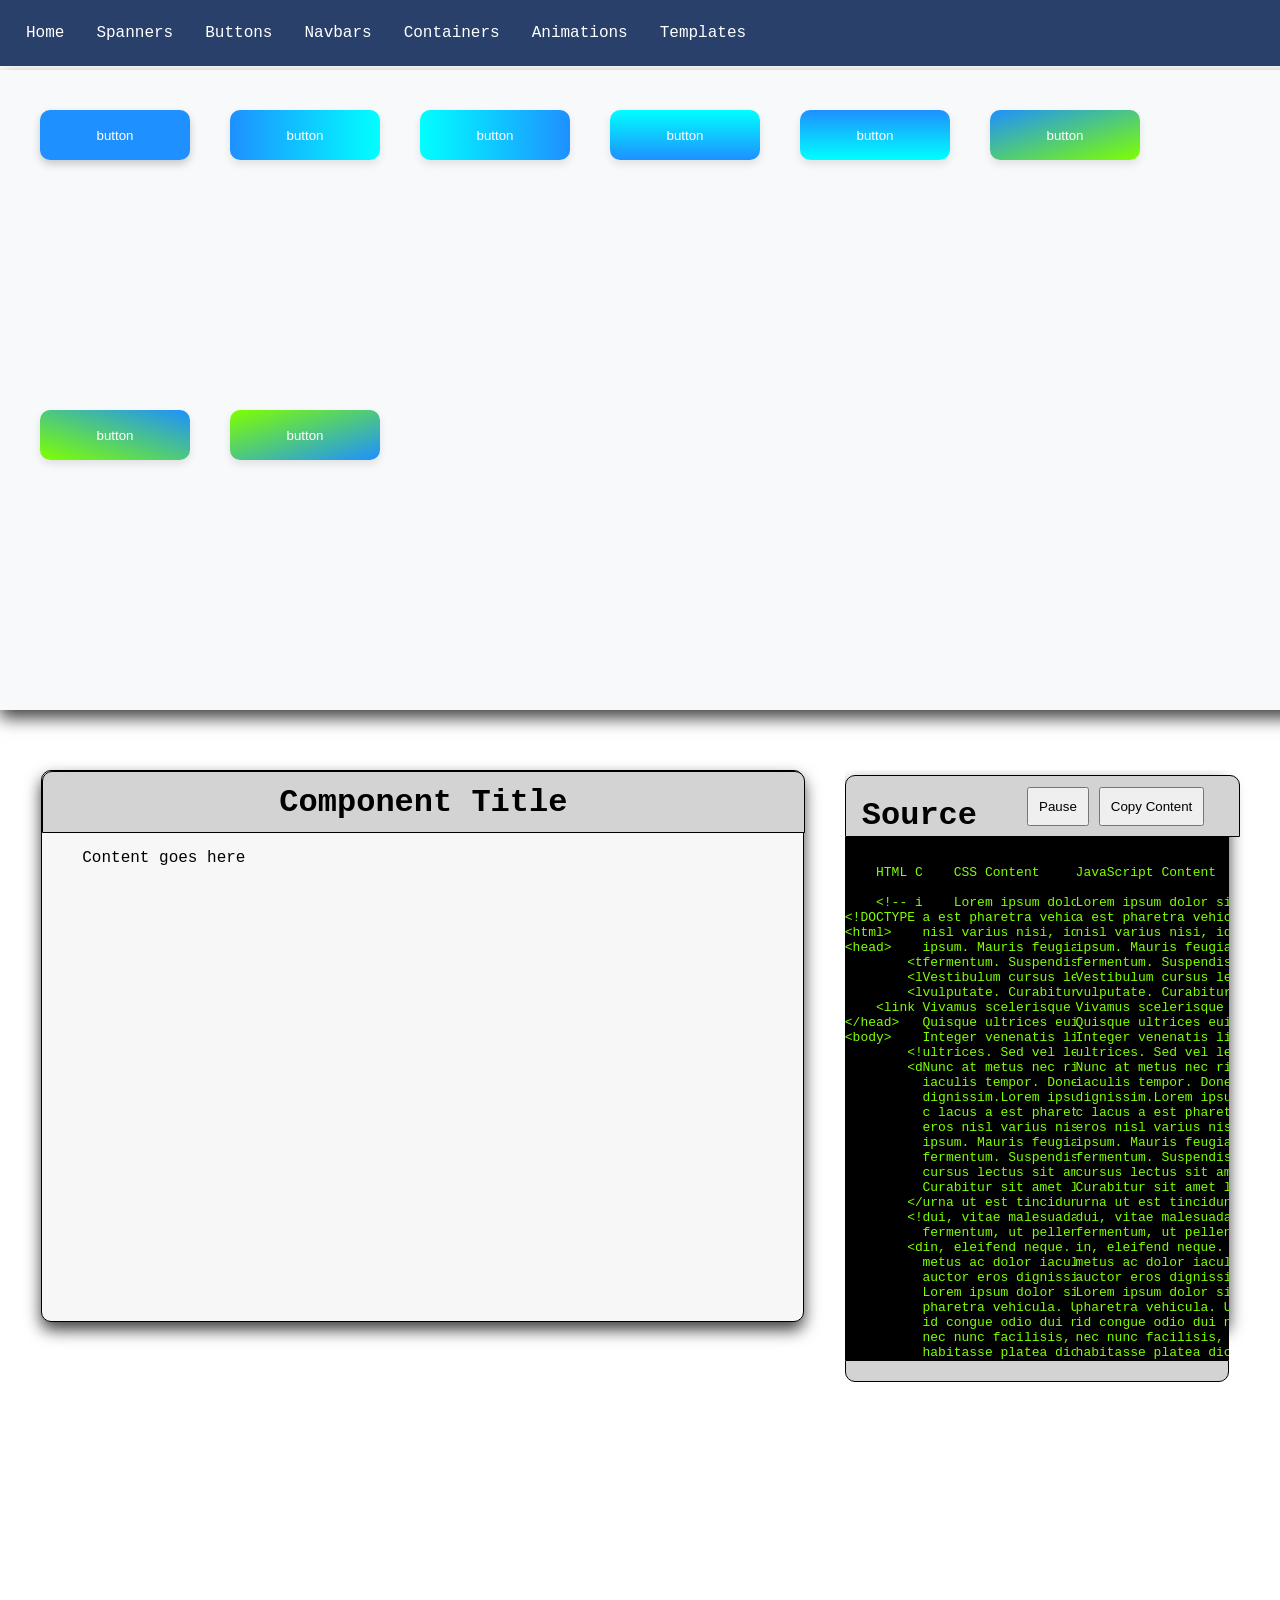
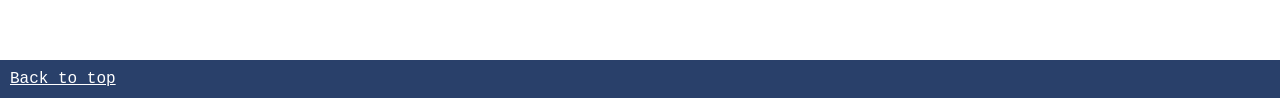
==== buttons.html @ e14152d3 "added buttons content" ====
<!DOCTYPE html>
<html>
<head>
	<title>Circles Grid</title>
	<link rel="stylesheet" type="text/css" href="grid.css">
	<link rel="stylesheet" type="text/css" href="navbar.css">
    <link rel="stylesheet" type="text/css" href="codestyles.css">
	<link rel="stylesheet" type="text/css" href="index.css">
    <link rel="stylesheet" type="text/css" href="button.css">

</head>
<body>
<!-- index.html -->
<script>
    document.addEventListener('DOMContentLoaded', function () {
        // Fetch and insert the index content
        fetch('index.html')
            .then(response => response.text())
            .then(index => {
                document.body.innerHTML = index;
                
                // Additional logic or content specific to this page
                var componentContainer = document.getElementById('component-container');
                if (componentContainer) {
                    componentContainer.innerHTML = '<button id="basic">button</button> <button id="gradientR">button</button> <button id="gradientL">button</button> <button id="gradientT">button</button><button id="gradientB">button</button>  <button id="gradientBR">button</button>  <button id="gradientBL">button</button>  <button id="gradientTL">button</button>';
                } else {
                    console.error('Element with id="component-container" not found.');
                }
            })
            .catch(error => console.error('Error fetching template:', error));
    });
</script>

<script src="grid.js"></script>
<script src="slides.js"></script>
</body>
</html>
---- grid.css ----
/* grid.css */
/* Resetting default margin and padding for the body */


/* Styling for the grid container */
/* grid.css */
#grid {
    display: flex;
    flex-wrap: wrap;
    max-width: 1100vh; /* Set the maximum width to the width of the viewable page */
    max-height: 240px;
    background-color: white;
    margin: 0 auto; /* Center the grid container horizontally */
	overflow: hidden; /* Hide content that overflows the grid */


}


/* Styling for each square */
.square {
	width: 24px; /* You can adjust the width of each square */
	height: 24px; /* You can adjust the height of each square */
	background-color: #007bff;
	margin: 0;
	padding: 0;
	box-sizing: border-box;
	background-origin: border-box;
	background-clip: border-box;
	transition: background-color 0.5s;
	border: none;
	border-radius: 50%;
}

/* Styling for glowing effect */
.square.glowing {
	background-color: #80bc02;
	border: none;
}
#body-container{
	background-color: white;
	width: 100%;
    height: 100vh; /* You can adjust the height as needed */
	display: flex;
    flex-direction: row;
	overflow: hidden; /* Prevent overflow */
	margin-top: 50px;

}
---- navbar.css ----
body {
    margin: 0;
    font-family: 'Arial', sans-serif;
}

.navbar {
    position: fixed;
    top: 0;
    width: 100%;
    background-color: #29406a;
    overflow: hidden;
    padding: 10px;
    z-index: 1000; /* Set a high z-index value to ensure it stays above other elements */
}
.footer {

    width: 100%;
    background-color: #29406a;
    overflow: hidden;
    padding: 10px;
    color:white;
}
a{
    color:white;

}


.navbar a {
    float: left;
    display: block;
    color: white;
    text-align: center;
    padding: 14px 16px;
    text-decoration: none;
    
    
}

.navbar a:hover {
    background-color: #ddd;
    color: #29406a;
}

/* Responsive Styles */
@media screen and (max-width: 600px) {
    .navbar a {
        padding: 10px; /* Adjusted padding for smaller screens */
        font-size: 14px; /* Adjusted font size for smaller screens */
    }
}
---- codestyles.css ----
xmr{
    color: #007bff;
}

xmp{
    color: chartreuse;
}

#two-thirds {
	display: flex;
	background-color: white;
	width: 66%;
	height: 100%;
	justify-content: center;
	align-items: flex-start; /* Align child content at the top */
    margin-top: 10px;
  }
  


#one-third {
	
	position: relative;
	overflow: hidden;
	width: 33.33%;
	float: left;
	background-color: white;
	align-items: center;
    margin-top: 10px;
  }
  
  #one-third-content {
/*	background-color: rgb(248, 247, 247);*/
background-color: white;
	width: 90%;
	height:550px;
	margin-top: 5px;
	align-items: left;
	box-shadow: 0px 8px 16px 0px rgba(0,0,0,0.75);
    border-radius: 10px;
  }

  #one-thirds-content-nav {
    height: 60px;
	width: 94%;
    background-color: lightgrey;
    border-top-left-radius: 10px;
    border-top-right-radius: 10px;
    display: flex;
    align-items: left;
    border: 1px solid black; /* 1px black solid border */
    padding: 0 1rem; /* Adjusted padding for spacing at the start and end */
}
#controls{
    padding-left: 50px;
    background-color: blue;

}

  
.slide {
    display: flex;
    flex-wrap: wrap; /* Allow content to wrap to a new line */
    justify-content: flex-start;
    overflow-x: hidden; /* Hide horizontal scrollbar */
    overflow-y: auto; /* Show vertical scrollbar when content overflows vertically */
}
#slide1 {
    width: 100%; /* Set the width to 100% */
}


#slide-container {
    background-color: black;
    display: flex;
    justify-content: flex-start;
    
    overflow: hidden;
    white-space: nowrap;
    text-overflow: ellipsis;
    height: 95%;
    width: 100%;
    overflow-y: auto; /* Add a vertical scrollbar if content overflows vertically */

}
#slide-footer{
    background-color: lightgray;
    height: 20px;
    border-bottom-right-radius: 10px;
    border-bottom-left-radius: 10px;
    border: 1px solid black; /* 1px black solid border */



}

  

#two-thirds-content{
	background-color: rgb(248, 247, 247);
	width: 90%;
	height: 90%;
	border-radius: 10px;
	height:550px;
	box-shadow: 0px 8px 16px 0px rgba(0,0,0,0.75);
	border: 1px solid black; /* 1px black solid border */
	


} 
#two-thirds-content-nav {
	height: 60px;
	width: 100%;
	background-color: lightgrey;
	border-top-left-radius: 10px;
	border-top-right-radius: 10px;
	display: flex;
	justify-content: center;
	align-items: center;
	border: 1px solid black; /* 1px black solid border */

  }
  #controls {
	display: flex;
	justify-content: center;
	align-items: center;
	background-color: lightgray;
	gap: 10px; /* Adjust the value based on the space you want between child elements */
  }
  
  #controls button {
	/* Add any additional styling for the buttons here */
	padding: 10px;
  }
---- index.css ----
body{
    margin: 0;
	padding: 0;
    font-family: 'Consolas', monospace; 

}
#component-container {
    background-color: #f8f9fa;
    height: 600px;
    width: 100%;
    margin-top: 70px;
    padding: 20px;
    box-shadow: 0px 8px 16px 0px rgba(0, 0, 0, 0.75);
    display: flex;
    flex-wrap: wrap; /* Allow content to wrap to the next row */
    justify-content: flex-start; /* Align content to the start of the row */
}



#component-preview {
    width: 250px;
    height: 300px;
    background-color: white;
    display: flex;
    flex-direction: column;
    justify-content: center;
    align-items: center;
    border: 1px solid black; /* 1px black solid border */
    padding: 10px;


}



#component-preview-content{
    background-color: #f8f9fa;
    width: 100;
    padding: 10px;

}
---- button.css ----
#basic{
    width: 150px;
    height:50px;
    border-radius: 10px;
    margin: 20px;
    background-color: dodgerblue;
    color: white;
    border: none;
    box-shadow: 0px 4px 8px rgba(0, 0, 0, 0.2); /* Adjust the values as needed */
    transition: background 0.3s ease, box-shadow 0.3s ease; /* Smooth transition effect */

}
#basic:hover {
    background: lightblue; /* Replace with your desired hover color stops */
    box-shadow: 0px 8px 16px rgba(0, 0, 0, 0.2); /* Adjust the values as needed */
    color: black;
}
/************************************************************************************************************/
#gradientR{
    width: 150px;
    height:50px;
    border-radius: 10px;
    margin: 20px;
    background: linear-gradient(to right, dodgerblue, aqua); /* Replace with your desired color stops */
    color: white;
    border: none;
    box-shadow: 0px 4px 8px rgba(0, 0, 0, 0.1); /* Adjust the values as needed */
    transition: background 0.3s ease, box-shadow 0.3s ease; /* Smooth transition effect */

}
#gradientR:hover {
    background: linear-gradient(to right, aqua, dodgerblue); /* Replace with your desired hover color stops */
    box-shadow: 0px 8px 16px rgba(0, 0, 0, 0.2); /* Adjust the values as needed */
    color: black;
}
/************************************************************************************************************/
#gradientL{
    width: 150px;
    height:50px;
    border-radius: 10px;
    margin: 20px;
    background: linear-gradient(to left, dodgerblue, aqua); /* Replace with your desired color stops */
    color: white;
    border: none;
    box-shadow: 0px 4px 8px rgba(0, 0, 0, 0.1); /* Adjust the values as needed */
    transition: background 0.3s ease, box-shadow 0.3s ease; /* Smooth transition effect */

}
#gradientL:hover {
    background: linear-gradient(to left, aqua, dodgerblue); /* Replace with your desired hover color stops */
    box-shadow: 0px 8px 16px rgba(0, 0, 0, 0.2); /* Adjust the values as needed */
    color: black;
}
/************************************************************************************************************/
#gradientT{
    width: 150px;
    height:50px;
    border-radius: 10px;
    margin: 20px;
    background: linear-gradient(to top, dodgerblue, aqua); /* Replace with your desired color stops */
    color: white;
    border: none;
    box-shadow: 0px 4px 8px rgba(0, 0, 0, 0.1); /* Adjust the values as needed */
    transition: background 0.3s ease, box-shadow 0.3s ease; /* Smooth transition effect */

}
#gradientT:hover {
    background: linear-gradient(to top, aqua, dodgerblue); /* Replace with your desired hover color stops */
    box-shadow: 0px 8px 16px rgba(0, 0, 0, 0.2); /* Adjust the values as needed */
    color: black;
}
/************************************************************************************************************/
#gradientB {
    width: 150px;
    height: 50px;
    border-radius: 10px;
    margin: 20px;
    background: linear-gradient(to bottom, dodgerblue, aqua); /* Replace with your desired color stops */
    color: white;
    border: none;
    box-shadow: 0px 4px 8px rgba(0, 0, 0, 0.1); /* Adjust the values as needed */
    transition: background 0.3s ease, box-shadow 0.3s ease; /* Smooth transition effect */

}

#gradientB:hover {
    background: linear-gradient(to bottom, aqua, dodgerblue); /* Replace with your desired hover color stops */
    box-shadow: 0px 8px 16px rgba(0, 0, 0, 0.2); /* Adjust the values as needed */
    color: black;
}
/************************************************************************************************************/
#gradientBR {
    width: 150px;
    height: 50px;
    border-radius: 10px;
    margin: 20px;
    background: linear-gradient(to bottom right, dodgerblue, chartreuse); /* Adjust the direction and color stops as needed */
    color: white;
    border: none;
    box-shadow: 0px 4px 8px rgba(0, 0, 0, 0.1); /* Adjust the values as needed */
    transition: background 0.3s ease, box-shadow 0.3s ease; /* Smooth transition effect */
}

#gradientBR:hover {
    background: linear-gradient(to bottom right, chartreuse, dodgerblue); /* Adjust the hover color stops */
    box-shadow: 0px 8px 16px rgba(0, 0, 0, 0.2); /* Adjust the values as needed */
    color: black;

}
/************************************************************************************************************/
#gradientBL {
    width: 150px;
    height: 50px;
    border-radius: 10px;
    margin: 20px;
    background: linear-gradient(to bottom left, dodgerblue, chartreuse); /* Adjust the direction and color stops as needed */
    color: white;
    border: none;
    box-shadow: 0px 4px 8px rgba(0, 0, 0, 0.1); /* Adjust the values as needed */
    transition: background 0.3s ease, box-shadow 0.3s ease; /* Smooth transition effect */
}

#gradientBL:hover {
    background: linear-gradient(to bottom left, chartreuse, dodgerblue); /* Adjust the hover color stops */
    box-shadow: 0px 8px 16px rgba(0, 0, 0, 0.2); /* Adjust the values as needed */
    color: black;

}
/************************************************************************************************************/
#gradientTL {
    width: 150px;
    height: 50px;
    border-radius: 10px;
    margin: 20px;
    background: linear-gradient(to top left, dodgerblue, chartreuse); /* Adjust the direction and color stops as needed */
    color: white;
    border: none;
    box-shadow: 0px 4px 8px rgba(0, 0, 0, 0.1); /* Adjust the values as needed */
    transition: background 0.3s ease, box-shadow 0.3s ease; /* Smooth transition effect */
}

#gradientTL:hover {
    background: linear-gradient(to top left, chartreuse, dodgerblue); /* Adjust the hover color stops */
    box-shadow: 0px 8px 16px rgba(0, 0, 0, 0.2); /* Adjust the values as needed */
    color: black;

}
/************************************************************************************************************/
#gradientTR {
    width: 150px;
    height: 50px;
    border-radius: 10px;
    margin: 20px;
    background: linear-gradient(to top right, dodgerblue, chartreuse); /* Adjust the direction and color stops as needed */
    color: white;
    border: none;
    box-shadow: 0px 4px 8px rgba(0, 0, 0, 0.1); /* Adjust the values as needed */
    transition: background 0.3s ease, box-shadow 0.3s ease; /* Smooth transition effect */
}

#gradientTR:hover {
    background: linear-gradient(to top right, chartreuse, dodgerblue); /* Adjust the hover color stops */
    box-shadow: 0px 8px 16px rgba(0, 0, 0, 0.2); /* Adjust the values as needed */
    color: black;

}
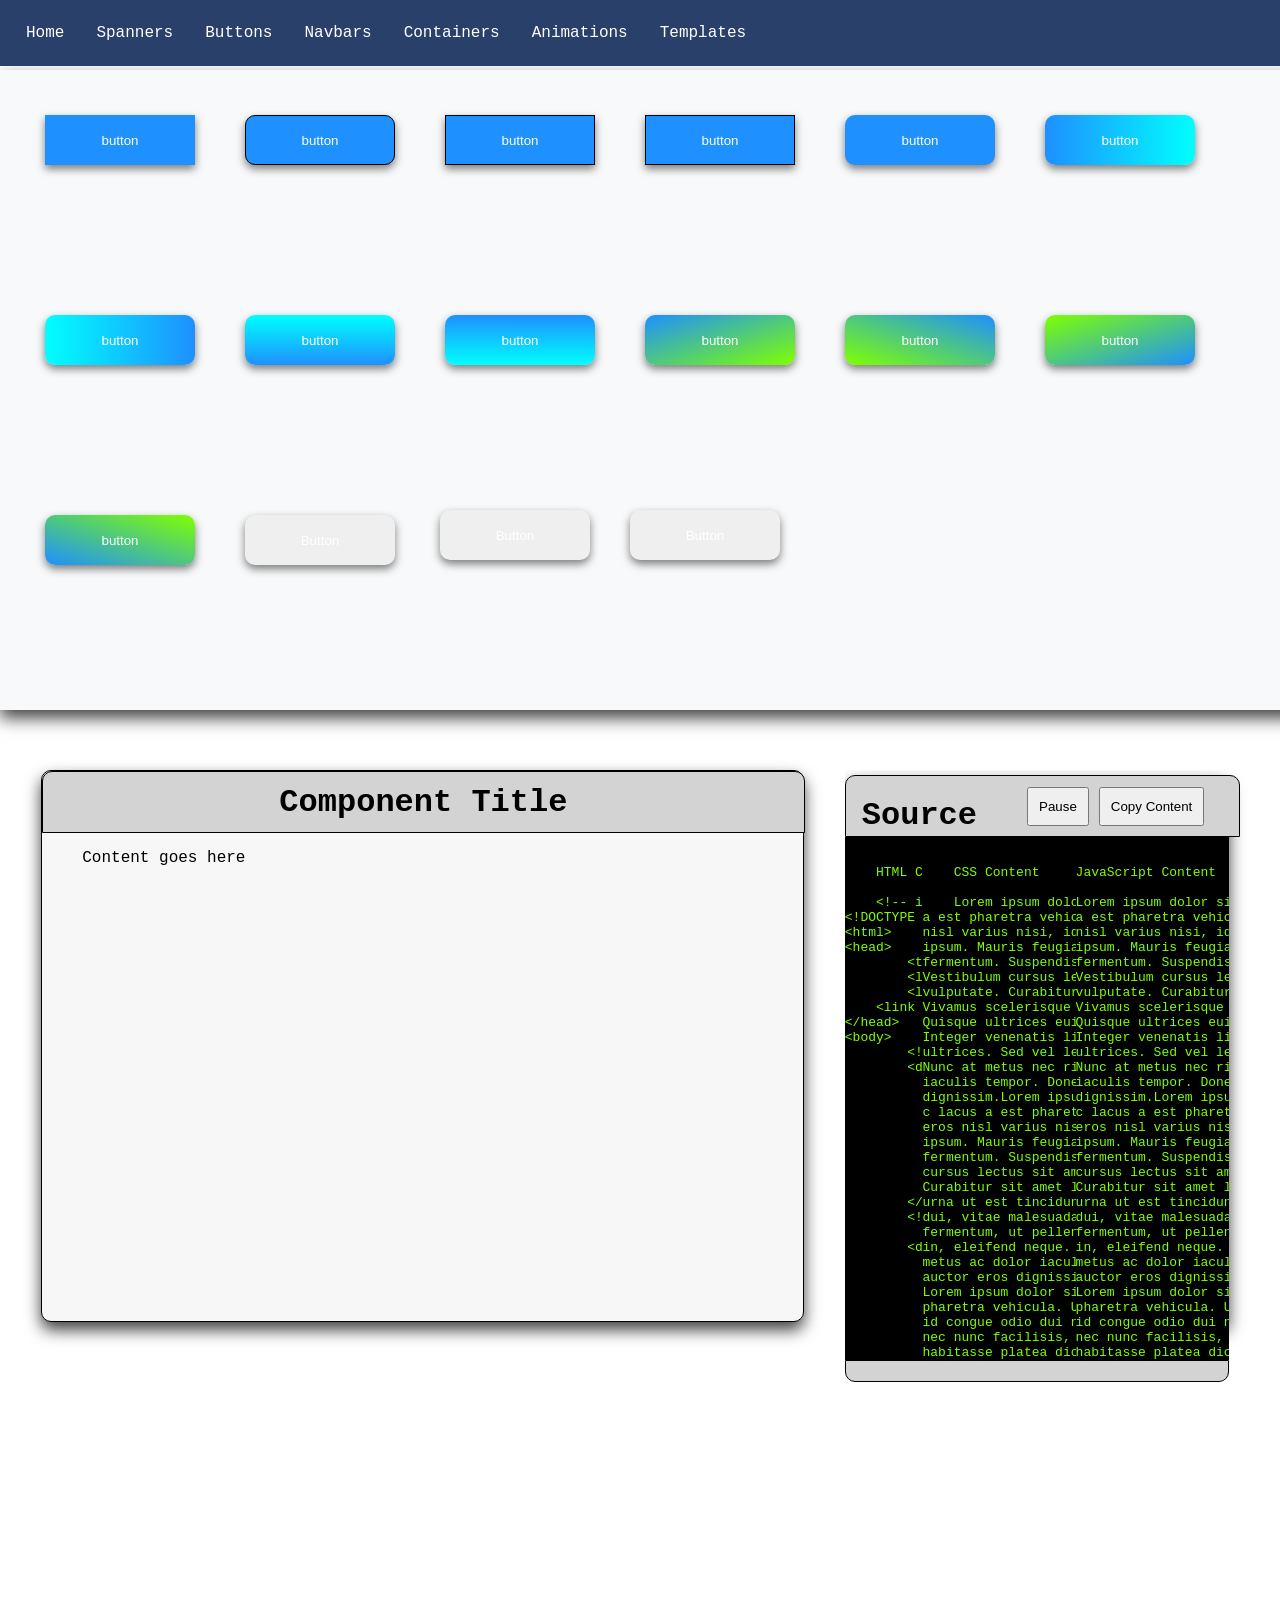
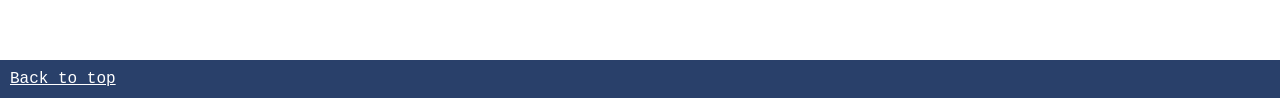
==== commit 591dedc5: "first commit" ====
--- a/buttons.html
+++ b/buttons.html
@@ -22,7 +22,7 @@
                 // Additional logic or content specific to this page
                 var componentContainer = document.getElementById('component-container');
                 if (componentContainer) {
-                    componentContainer.innerHTML = '<button id="basic">button</button> <button id="gradientR">button</button> <button id="gradientL">button</button> <button id="gradientT">button</button><button id="gradientB">button</button>  <button id="gradientBR">button</button>  <button id="gradientBL">button</button>  <button id="gradientTL">button</button>';
+                    componentContainer.innerHTML = '<button id="basicSq">button</button> <button id="basicSqBdr">button</button>  <button id="basicSqTxtAnime">button</button>  <button id="basicSqBdrAnime">button</button> <button id="basicRd">button</button>  <button id="gradientR">button</button> <button id="gradientL">button</button> <button id="gradientT">button</button><button id="gradientB">button</button>  <button id="gradientBR">button</button>  <button id="gradientBL">button</button>  <button id="gradientTL">button</button>  <button id="gradientTR">button</button> <button class="animated-buttonLR">Button</button>  <button class="animated-buttonTB">Button</button>  <button class="animated-buttonRad">Button</button>';
                 } else {
                     console.error('Element with id="component-container" not found.');
                 }
--- a/button.css
+++ b/button.css
@@ -1,18 +1,100 @@
-#basic{
-    width: 150px;
-    height:50px;
-    border-radius: 10px;
-    margin: 20px;
-    background-color: dodgerblue;
-    color: white;
-    border: none;
-    box-shadow: 0px 4px 8px rgba(0, 0, 0, 0.2); /* Adjust the values as needed */
-    transition: background 0.3s ease, box-shadow 0.3s ease; /* Smooth transition effect */
-
-}
-#basic:hover {
+@keyframes borderAnimation {
+    0% {
+        border: 1px solid black;
+    }
+    100% {
+        border: 5px solid white;
+    }
+}
+
+#basicSqBdrAnime {
+    width: 150px;
+    height: 50px;
+    margin: 25px;
+    background-color: dodgerblue;
+    color: white;
+    border: 1px solid black;
+    box-shadow: 0px 4px 8px rgba(0, 0, 0, 0.5);
+    transition: background 0.5s ease, box-shadow 0.5s ease, border 0.5s ease;
+
+    /* Apply the color animation */
+    animation: borderAnimation 1s infinite alternate;
+}
+
+/************************************************************************************************************/
+@keyframes colorAnimation {
+    0% {
+        color: black;
+    }
+    100% {
+        color: red;
+    }
+}
+
+#basicSqTxtAnime {
+    width: 150px;
+    height: 50px;
+    margin: 25px;
+    background-color: dodgerblue;
+    color: white;
+    border: 1px solid black;
+    box-shadow: 0px 4px 8px rgba(0, 0, 0, 0.5);
+    transition: background 0.3s ease, box-shadow 0.1s ease, color 0.1s ease; /* Include color in the transition */
+
+    /* Apply the color animation */
+    animation: colorAnimation 3s infinite alternate; /* Adjust the duration and animation behavior as needed */
+}
+/************************************************************************************************************/
+#basicSqBdr{
+    width: 150px;
+    height:50px;
+    margin: 25px;
+    border-radius: 10px;
+    background-color: dodgerblue;
+    color: white;
+    border: 1px solid black; /* 1px black solid border */
+    box-shadow: 0px 4px 8px rgba(0, 0, 0, 0.5); /* Adjust the values as needed */
+    transition: background 0.3s ease, box-shadow 0.3s ease; /* Smooth transition effect */
+
+}
+#basicSqBdr:hover {
     background: lightblue; /* Replace with your desired hover color stops */
-    box-shadow: 0px 8px 16px rgba(0, 0, 0, 0.2); /* Adjust the values as needed */
+    box-shadow: 0px 8px 16px rgba(0, 0, 0, 0.8); /* Adjust the values as needed */
+    color: black;
+}
+/************************************************************************************************************/
+#basicRd{
+    width: 150px;
+    height:50px;
+    margin: 25px;
+    border-radius: 10px;
+    background-color: dodgerblue;
+    color: white;
+    border: none;
+    box-shadow: 0px 4px 8px rgba(0, 0, 0, 0.5); /* Adjust the values as needed */
+    transition: background 0.3s ease, box-shadow 0.3s ease; /* Smooth transition effect */
+
+}
+#basicRd:hover {
+    background: lightblue; /* Replace with your desired hover color stops */
+    box-shadow: 0px 8px 16px rgba(0, 0, 0, 0.8); /* Adjust the values as needed */
+    color: black;
+}
+/************************************************************************************************************/
+#basicSq{
+    width: 150px;
+    height:50px;
+    margin: 25px;
+    background-color: dodgerblue;
+    color: white;
+    border: none;
+    box-shadow: 0px 4px 8px rgba(0, 0, 0, 0.5); /* Adjust the values as needed */
+    transition: background 0.3s ease, box-shadow 0.3s ease; /* Smooth transition effect */
+
+}
+#basicSq:hover {
+    background: lightblue; /* Replace with your desired hover color stops */
+    box-shadow: 0px 8px 16px rgba(0, 0, 0, 0.8); /* Adjust the values as needed */
     color: black;
 }
 /************************************************************************************************************/
@@ -20,17 +102,17 @@
     width: 150px;
     height:50px;
     border-radius: 10px;
-    margin: 20px;
+    margin: 25px;
     background: linear-gradient(to right, dodgerblue, aqua); /* Replace with your desired color stops */
     color: white;
     border: none;
-    box-shadow: 0px 4px 8px rgba(0, 0, 0, 0.1); /* Adjust the values as needed */
+    box-shadow: 0px 4px 8px rgba(0, 0, 0, 0.5); /* Adjust the values as needed */
     transition: background 0.3s ease, box-shadow 0.3s ease; /* Smooth transition effect */
 
 }
 #gradientR:hover {
     background: linear-gradient(to right, aqua, dodgerblue); /* Replace with your desired hover color stops */
-    box-shadow: 0px 8px 16px rgba(0, 0, 0, 0.2); /* Adjust the values as needed */
+    box-shadow: 0px 8px 16px rgba(0, 0, 0, 0.8); /* Adjust the values as needed */
     color: black;
 }
 /************************************************************************************************************/
@@ -38,17 +120,17 @@
     width: 150px;
     height:50px;
     border-radius: 10px;
-    margin: 20px;
+    margin: 25px;
     background: linear-gradient(to left, dodgerblue, aqua); /* Replace with your desired color stops */
     color: white;
     border: none;
-    box-shadow: 0px 4px 8px rgba(0, 0, 0, 0.1); /* Adjust the values as needed */
+    box-shadow: 0px 4px 8px rgba(0, 0, 0, 0.5); /* Adjust the values as needed */
     transition: background 0.3s ease, box-shadow 0.3s ease; /* Smooth transition effect */
 
 }
 #gradientL:hover {
     background: linear-gradient(to left, aqua, dodgerblue); /* Replace with your desired hover color stops */
-    box-shadow: 0px 8px 16px rgba(0, 0, 0, 0.2); /* Adjust the values as needed */
+    box-shadow: 0px 8px 16px rgba(0, 0, 0, 0.8); /* Adjust the values as needed */
     color: black;
 }
 /************************************************************************************************************/
@@ -56,17 +138,17 @@
     width: 150px;
     height:50px;
     border-radius: 10px;
-    margin: 20px;
+    margin: 25px;
     background: linear-gradient(to top, dodgerblue, aqua); /* Replace with your desired color stops */
     color: white;
     border: none;
-    box-shadow: 0px 4px 8px rgba(0, 0, 0, 0.1); /* Adjust the values as needed */
+    box-shadow: 0px 4px 8px rgba(0, 0, 0, 0.5); /* Adjust the values as needed */
     transition: background 0.3s ease, box-shadow 0.3s ease; /* Smooth transition effect */
 
 }
 #gradientT:hover {
     background: linear-gradient(to top, aqua, dodgerblue); /* Replace with your desired hover color stops */
-    box-shadow: 0px 8px 16px rgba(0, 0, 0, 0.2); /* Adjust the values as needed */
+    box-shadow: 0px 8px 16px rgba(0, 0, 0, 0.8); /* Adjust the values as needed */
     color: black;
 }
 /************************************************************************************************************/
@@ -74,18 +156,18 @@
     width: 150px;
     height: 50px;
     border-radius: 10px;
-    margin: 20px;
+    margin: 25px;
     background: linear-gradient(to bottom, dodgerblue, aqua); /* Replace with your desired color stops */
     color: white;
     border: none;
-    box-shadow: 0px 4px 8px rgba(0, 0, 0, 0.1); /* Adjust the values as needed */
+    box-shadow: 0px 4px 8px rgba(0, 0, 0, 0.5); /* Adjust the values as needed */
     transition: background 0.3s ease, box-shadow 0.3s ease; /* Smooth transition effect */
 
 }
 
 #gradientB:hover {
     background: linear-gradient(to bottom, aqua, dodgerblue); /* Replace with your desired hover color stops */
-    box-shadow: 0px 8px 16px rgba(0, 0, 0, 0.2); /* Adjust the values as needed */
+    box-shadow: 0px 8px 16px rgba(0, 0, 0, 0.8); /* Adjust the values as needed */
     color: black;
 }
 /************************************************************************************************************/
@@ -93,17 +175,17 @@
     width: 150px;
     height: 50px;
     border-radius: 10px;
-    margin: 20px;
+    margin: 25px;
     background: linear-gradient(to bottom right, dodgerblue, chartreuse); /* Adjust the direction and color stops as needed */
     color: white;
     border: none;
-    box-shadow: 0px 4px 8px rgba(0, 0, 0, 0.1); /* Adjust the values as needed */
+    box-shadow: 0px 4px 8px rgba(0, 0, 0, 0.5); /* Adjust the values as needed */
     transition: background 0.3s ease, box-shadow 0.3s ease; /* Smooth transition effect */
 }
 
 #gradientBR:hover {
     background: linear-gradient(to bottom right, chartreuse, dodgerblue); /* Adjust the hover color stops */
-    box-shadow: 0px 8px 16px rgba(0, 0, 0, 0.2); /* Adjust the values as needed */
+    box-shadow: 0px 8px 16px rgba(0, 0, 0, 0.8); /* Adjust the values as needed */
     color: black;
 
 }
@@ -112,17 +194,17 @@
     width: 150px;
     height: 50px;
     border-radius: 10px;
-    margin: 20px;
+    margin: 25px;
     background: linear-gradient(to bottom left, dodgerblue, chartreuse); /* Adjust the direction and color stops as needed */
     color: white;
     border: none;
-    box-shadow: 0px 4px 8px rgba(0, 0, 0, 0.1); /* Adjust the values as needed */
+    box-shadow: 0px 4px 8px rgba(0, 0, 0, 0.5); /* Adjust the values as needed */
     transition: background 0.3s ease, box-shadow 0.3s ease; /* Smooth transition effect */
 }
 
 #gradientBL:hover {
     background: linear-gradient(to bottom left, chartreuse, dodgerblue); /* Adjust the hover color stops */
-    box-shadow: 0px 8px 16px rgba(0, 0, 0, 0.2); /* Adjust the values as needed */
+    box-shadow: 0px 8px 16px rgba(0, 0, 0, 0.8); /* Adjust the values as needed */
     color: black;
 
 }
@@ -131,17 +213,17 @@
     width: 150px;
     height: 50px;
     border-radius: 10px;
-    margin: 20px;
+    margin: 25px;
     background: linear-gradient(to top left, dodgerblue, chartreuse); /* Adjust the direction and color stops as needed */
     color: white;
     border: none;
-    box-shadow: 0px 4px 8px rgba(0, 0, 0, 0.1); /* Adjust the values as needed */
+    box-shadow: 0px 4px 8px rgba(0, 0, 0, 0.5); /* Adjust the values as needed */
     transition: background 0.3s ease, box-shadow 0.3s ease; /* Smooth transition effect */
 }
 
 #gradientTL:hover {
     background: linear-gradient(to top left, chartreuse, dodgerblue); /* Adjust the hover color stops */
-    box-shadow: 0px 8px 16px rgba(0, 0, 0, 0.2); /* Adjust the values as needed */
+    box-shadow: 0px 8px 16px rgba(0, 0, 0, 0.8); /* Adjust the values as needed */
     color: black;
 
 }
@@ -150,17 +232,111 @@
     width: 150px;
     height: 50px;
     border-radius: 10px;
-    margin: 20px;
+    margin: 25px;
     background: linear-gradient(to top right, dodgerblue, chartreuse); /* Adjust the direction and color stops as needed */
     color: white;
     border: none;
-    box-shadow: 0px 4px 8px rgba(0, 0, 0, 0.1); /* Adjust the values as needed */
+    box-shadow: 0px 4px 8px rgba(0, 0, 0, 0.5); /* Adjust the values as needed */
     transition: background 0.3s ease, box-shadow 0.3s ease; /* Smooth transition effect */
 }
 
 #gradientTR:hover {
     background: linear-gradient(to top right, chartreuse, dodgerblue); /* Adjust the hover color stops */
-    box-shadow: 0px 8px 16px rgba(0, 0, 0, 0.2); /* Adjust the values as needed */
-    color: black;
+    box-shadow: 0px 8px 16px rgba(0, 0, 0, 0.8); /* Adjust the values as needed */
+    color: black;
+
+}
+/************************************************************************************************************/
+@keyframes gradientAnimationLR {
+    0% {
+        background: linear-gradient(to right, dodgerblue, aqua);
+    }
+    50% {
+        background: linear-gradient(to left, dodgerblue, aqua);
+    }
+    100% {
+        background: linear-gradient(to right, dodgerblue, aqua);
+    }
+}
+
+.animated-buttonLR {
+    width: 150px;
+    height: 50px;
+    border-radius: 10px;
+    margin: 25px;
+    color: white;
+    border: none;
+    box-shadow: 0px 4px 8px rgba(0, 0, 0, 0.5);
+    animation: gradientAnimationLR 3s infinite; /* Use the correct animation name */
+    transition: box-shadow 0.3s ease;
+}
+
+.animated-buttonLR:hover {
+    box-shadow: 0px 8px 16px rgba(0, 0, 0, 0.8);
+    animation: none;
+}
+
+/************************************************************************************************************/
+
+@keyframes gradientAnimationTB {
+    0% {
+        background: linear-gradient(to bottom, dodgerblue, aqua);
+        
+    }
+    50% {
+        background: linear-gradient(to top, dodgerblue, aqua);
+    }
+    100% {
+        background: linear-gradient(to bottom, dodgerblue, aqua);
+    }
+}
+
+.animated-buttonTB {
+    width: 150px;
+    height: 50px;
+    border-radius: 10px;
+    margin: 20px;
+    color: white;
+    border: none;
+    box-shadow: 0px 4px 8px rgba(0, 0, 0, 0.5);
+    animation: gradientAnimationTB 1s infinite; /* Use the correct animation name */
+    transition: box-shadow 0.3s ease;
+}
+
+.animated-buttonTB:hover {
+    box-shadow: 0px 8px 16px rgba(0, 0, 0, 0.8);
+    animation: none;
+
+}
+/************************************************************************************************************/
+@keyframes gradientAnimationRad {
+    0% {
+        background: linear-gradient(to bottom right, dodgerblue, aqua);
+    }
+    25% {
+        background: linear-gradient(to bottom left, dodgerblue, aqua);    }
+    50% {
+        background: linear-gradient(to top left, dodgerblue, aqua);    }
+    75% {
+        background: linear-gradient(to top right, dodgerblue, aqua);    }
+    100% {
+        background: linear-gradient(to bottom right, dodgerblue, aqua);    }
+}
+
+.animated-buttonRad {
+    width: 150px;
+    height: 50px;
+    border-radius: 10px;
+    margin: 20px;
+    color: white;
+    border: none;
+    box-shadow: 0px 4px 8px rgba(0, 0, 0, 0.5);
+    animation: gradientAnimationRad 1s infinite; /* Use the correct animation name */
+    transition: box-shadow 0.3s ease;
+}
+
+.animated-buttonRad:hover {
+    box-shadow: 0px 8px 16px rgba(0, 0, 0, 0.8);
+    animation: none;
 
 }
